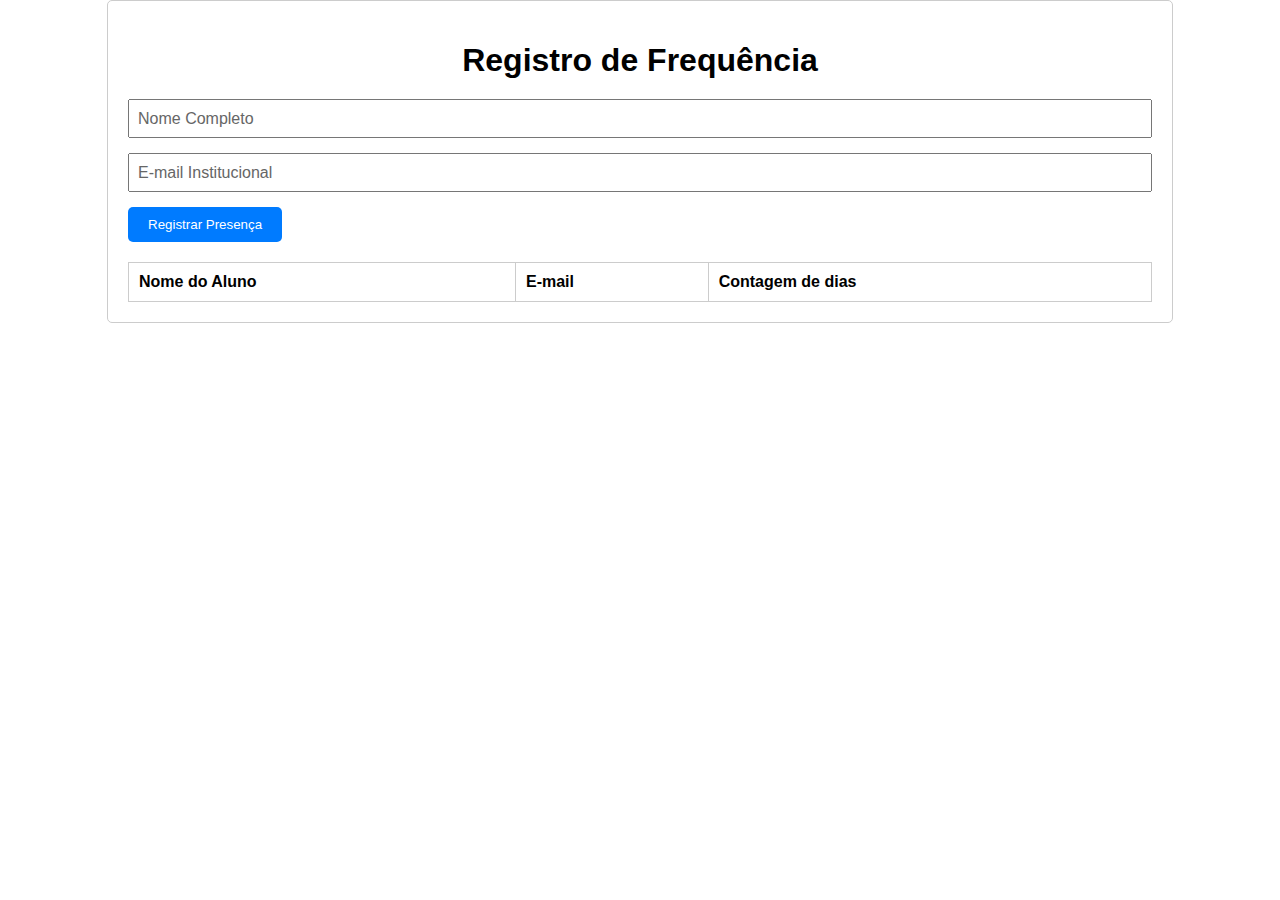
==== app/templates/Index.html @ e4222bb6 "primeiro commit" ====
<!DOCTYPE html>
<html lang="pt-br">
<!-- Início do cabeçalho do documento -->
<head>
    <!-- Definindo a codificação do documento para UTF-8, que suporta todos os caracteres possíveis -->
    <meta charset="UTF-8">
    <!-- Definindo a compatibilidade do navegador, o valor "IE=edge" é usado para garantir que o IE renderize a página no modo de maior compatibilidade -->
    <meta http-equiv="X-UA-Compatible" content="IE=edge">
    <!-- Definindo a viewport do documento para controlar o layout em navegadores de dispositivos móveis. width=device-width define a largura da viewport para a largura do dispositivo e initial-scale=1 define o nível de zoom inicial quando a página é carregada pelo navegador -->
    <meta name="viewport" content="width=device-width, initial-scale=1.0">
    <!-- Importando a biblioteca jQuery, uma biblioteca JavaScript rápida, pequena e rica em recursos -->
    <script src="https://code.jquery.com/jquery-3.6.4.min.js"></script>
    <!-- Definindo o título do documento que aparece na barra de título do navegador ou na guia da página -->
    <title>Registro de Frequência</title>
    <!-- Definindo o ícone do documento que aparece na guia do navegador -->
    <link rel="icon" type="image/x-icon" href="../static/img/Frequencia.png">
    <!-- Importando o arquivo de estilos CSS externo que define o estilo da página -->
    <link rel="stylesheet" href="../static/css/styles.css">
</head>
<!-- Fim do cabeçalho do documento -->

<!-- Início do corpo do documento -->
<body>
    <div class="container">
        <!-- Título da página -->
        <h1>Registro de Frequência</h1>

        <!-- Formulário para registro de frequência com campos de entrada animados -->
        <form id="attendance-form">
            <div class="form-group">
                <div class="input-container">
                    <!-- Campo de entrada para o nome completo do aluno -->
                    <input type="text" id="student-name" name="student-name" placeholder="" required>
                    <label for="student-name">Nome Completo</label>
                </div>
            </div>
            <div class="form-group">
                <div class="input-container">
                    <!-- Campo de entrada para o e-mail institucional do aluno -->
                    <input type="email" id="email" name="email" placeholder="" required>
                    <label for="email">E-mail Institucional</label>
                </div>
            </div>
            <!-- Botão para registrar a presença do aluno -->
            <button type="submit">Registrar Presença</button>
        </form>

        <!-- Tabela para exibir o registro de frequência dos alunos -->
        <table id="attendance-table">
            <thead>
                <tr>
                    <!-- Cabeçalhos da tabela -->
                    <th>Nome do Aluno</th>
                    <th>E-mail</th>
                    <th>Contagem de dias</th>
                </tr>
            </thead>
            <tbody>
                <!-- Os registros de frequência dos alunos serão inseridos aqui dinamicamente -->
            </tbody>
        </table>
    </div>

    <!-- Importando o arquivo de scripts JavaScript externo que define o comportamento da página -->
    <script src="../static/js/script.js"></script>
</body>
<!-- Fim do corpo do documento -->

</html>
---- app/static/css/styles.css ----
/* Arquivo: styles.css */

/* Define os estilos para o elemento body */
body {
    font-family: Arial, sans-serif; /* Define a fonte do texto */
    margin: 0; /* Remove a margem padrão */
    padding: 0; /* Remove o preenchimento padrão */
}

/* Define os estilos para as imagens */
img{
    border-radius: 50%; /* Faz as imagens circulares */
}

/* Define os estilos para o contêiner principal */
.container {
    width: 80%; /* Define a largura do contêiner como 80% da largura do elemento pai */
    margin: 0 auto; /* Centraliza o contêiner horizontalmente */
    padding: 20px; /* Adiciona 20 pixels de preenchimento interno */
    border: 1px solid #ccc; /* Adiciona uma borda cinza clara de 1 pixel */
    border-radius: 5px; /* Arredonda os cantos da borda em 5 pixels */
}

/* Define os estilos para o elemento h1 */
h1 {
    text-align: center; /* Centraliza o texto */
    margin-bottom: 20px; /* Adiciona 20 pixels de margem abaixo do elemento */
}

/* Define os estilos para os formulários */
form {
    margin-bottom: 20px; /* Adiciona 20 pixels de margem abaixo do formulário */
}

/* Define os estilos para os contêineres de entrada */
.input-container {
    position: relative; /* Define a posição como relativa para permitir o posicionamento absoluto dos elementos filhos */
    margin-bottom: 15px; /* Adiciona 15 pixels de margem abaixo do contêiner */
}

/* Define os estilos para os campos de entrada de texto e email */
input[type="text"],
input[type="email"] {
    width: 100%; /* Define a largura como 100% da largura do elemento pai */
    padding: 10px; /* Adiciona 10 pixels de preenchimento interno */
    box-sizing: border-box; /* Inclui o preenchimento e a borda na largura total do elemento */
}

/* Define os estilos para os rótulos dos campos de entrada */
label{
    position: absolute; /* Posiciona o rótulo absolutamente dentro do contêiner de entrada */
    top: 50%; /* Posiciona o rótulo no meio verticalmente */
    left: 10px; /* Posiciona o rótulo 10 pixels à direita da borda esquerda do contêiner */
    transform: translateY(-50%); /* Desloca o rótulo verticalmente para centralizá-lo */
    font-size: 16px; /* Define o tamanho da fonte como 16 pixels */
    color: #666; /* Define a cor do texto como cinza escuro */
    transition: all 0.3s ease; /* Adiciona uma transição suave a todas as propriedades ao longo de 0.3 segundos */
    pointer-events: none; /* Impede que o rótulo receba eventos de clique e foco */
}

/* Define os estilos para os rótulos quando o campo de entrada correspondente está focado ou preenchido */
input:focus + label,
input:not(:placeholder-shown) + label {
    top: 0; /* Move o rótulo para o topo do contêiner de entrada */
    left: 10px; /* Mantém o rótulo 10 pixels à direita da borda esquerda do contêiner */
    font-size: 12px; /* Reduz o tamanho da fonte para 12 pixels */
    color: #007BFF; /* Muda a cor do texto para azul */
    background-color: white; /* Define a cor de fundo como branco */
    padding: 0 5px; /* Adiciona 5 pixels de preenchimento horizontal */
}

/* Define os estilos para os botões */
button {
    padding: 10px 20px; /* Adiciona 10 pixels de preenchimento vertical e 20 pixels de preenchimento horizontal */
    background-color: #007BFF; /* Define a cor de fundo como azul */
    color: #fff; /* Define a cor do texto como branco */
    border: none; /* Remove a borda */
    border-radius: 5px; /* Arredonda os cantos da borda em 5 pixels */
    cursor: pointer; /* Muda o cursor para um ponteiro quando o mouse passa sobre o botão */
}

/* Define os estilos para os botões quando o mouse passa sobre eles */
button:hover {
    background-color: #0056b3; /* Escurece a cor de fundo do botão */
}

/* Define os estilos para as tabelas */
table {
    width: 100%; /* Define a largura da tabela como 100% da largura do elemento pai */
    border-collapse: collapse; /* Remove o espaçamento entre as células da tabela */
}

/* Define os estilos para os cabeçalhos e células da tabela */
th, td {
    padding: 10px; /* Adiciona 10 pixels de preenchimento interno */
    border: 1px solid #ccc; /* Adiciona uma borda cinza clara de 1 pixel */
    text-align: left; /* Alinha o texto à esquerda */
}

/* Define os estilos para o contêiner de botões */
.Botoes{
    display:inline-block; /* Exibe os botões em linha */
    position:sticky; /* Faz os botões aderirem a uma posição na tela */
    bottom:10px; /* Posiciona os botões 10 pixels acima da borda inferior da janela */
    left: 30%; /* Posiciona os botões 30% à direita da borda esquerda da janela */
    justify-content: center; /* Centraliza os botões horizontalmente */
}

/* Define os estilos para os botões individuais */
.bot{
    position: relative; /* Define a posição como relativa para permitir o posicionamento */
    bottom: 10px; /* Posiciona o botão 10 pixels abaixo de sua posição normal */
    margin: 10px 10px 10px 10px; /* Adiciona 10 pixels de margem em todos os lados do botão */
}
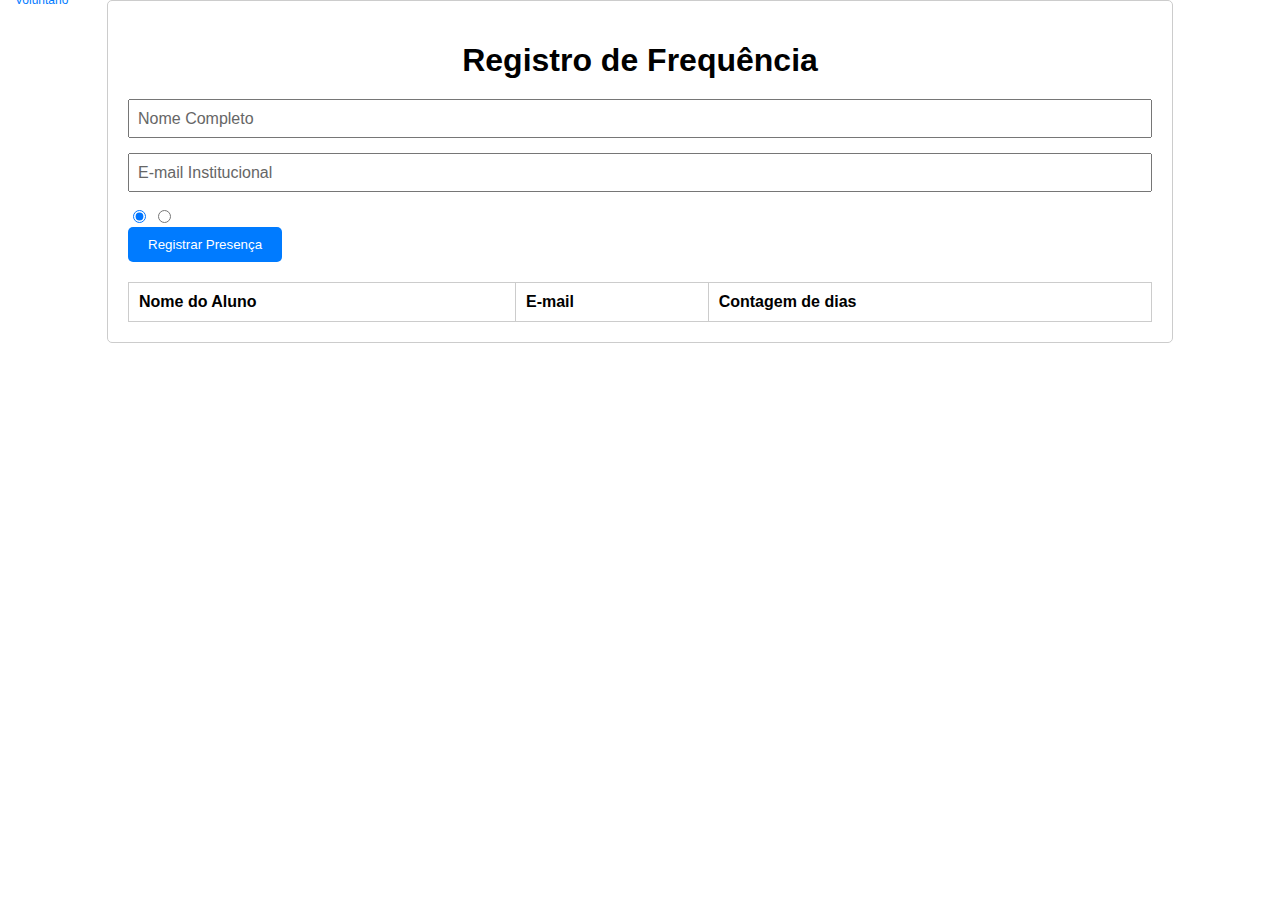
==== commit c9f33c5b: "adição de radio button e a captura de seu value" ====
--- a/app/templates/Index.html
+++ b/app/templates/Index.html
@@ -41,6 +41,13 @@
                     <label for="email">E-mail Institucional</label>
                 </div>
             </div>
+            <!-- Radio buttons para selecionar o tipo de estudante -->
+            <div class="form-group">
+                <input type="radio" id="calouro" name="tipo" value="Calouro" checked>
+                <label for="calouro">Calouro</label>
+                <input type="radio" id="voluntario" name="tipo" value="Voluntario">
+                <label for="voluntario">Voluntário</label>
+            </div>
             <!-- Botão para registrar a presença do aluno -->
             <button type="submit">Registrar Presença</button>
         </form>
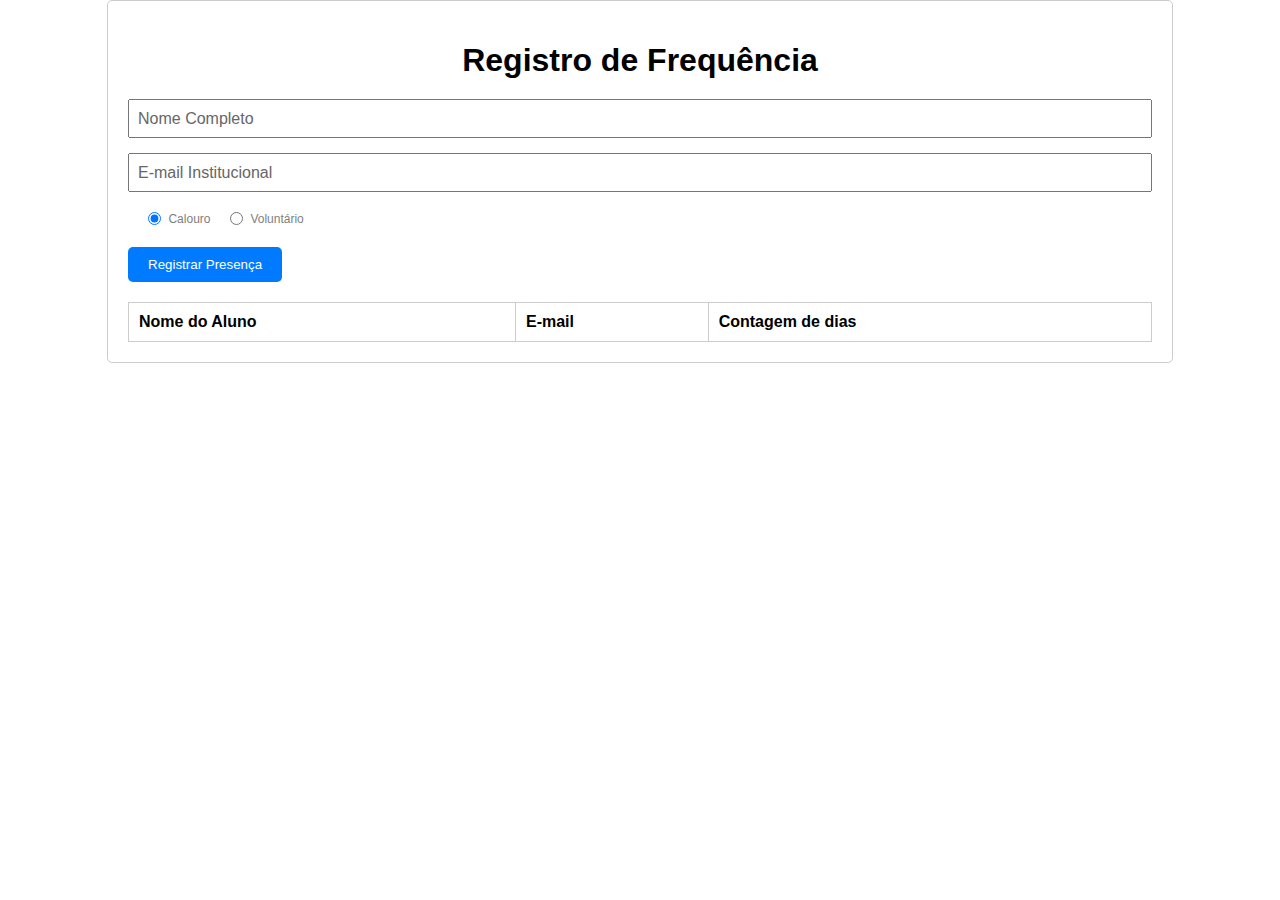
==== commit d243344d: "Documentação do HTML" ====
--- a/app/templates/Index.html
+++ b/app/templates/Index.html
@@ -2,41 +2,43 @@
 <html lang="pt-br">
 <!-- Início do cabeçalho do documento -->
 <head>
-    <!-- Definindo a codificação do documento para UTF-8, que suporta todos os caracteres possíveis -->
+    <!-- Definições de metadados -->
+    <!-- Definindo a codificação do documento para UTF-8 -->
     <meta charset="UTF-8">
-    <!-- Definindo a compatibilidade do navegador, o valor "IE=edge" é usado para garantir que o IE renderize a página no modo de maior compatibilidade -->
+    <!-- Definindo a compatibilidade do navegador -->
     <meta http-equiv="X-UA-Compatible" content="IE=edge">
-    <!-- Definindo a viewport do documento para controlar o layout em navegadores de dispositivos móveis. width=device-width define a largura da viewport para a largura do dispositivo e initial-scale=1 define o nível de zoom inicial quando a página é carregada pelo navegador -->
+    <!-- Definindo a viewport para layout responsivo -->
     <meta name="viewport" content="width=device-width, initial-scale=1.0">
-    <!-- Importando a biblioteca jQuery, uma biblioteca JavaScript rápida, pequena e rica em recursos -->
+    <!-- Importando a biblioteca jQuery -->
     <script src="https://code.jquery.com/jquery-3.6.4.min.js"></script>
-    <!-- Definindo o título do documento que aparece na barra de título do navegador ou na guia da página -->
+    <!-- Definindo o título do documento -->
     <title>Registro de Frequência</title>
-    <!-- Definindo o ícone do documento que aparece na guia do navegador -->
+    <!-- Definindo o ícone da página -->
     <link rel="icon" type="image/x-icon" href="../static/img/Frequencia.png">
-    <!-- Importando o arquivo de estilos CSS externo que define o estilo da página -->
+    <!-- Importando o arquivo de estilos CSS -->
     <link rel="stylesheet" href="../static/css/styles.css">
 </head>
 <!-- Fim do cabeçalho do documento -->
 
 <!-- Início do corpo do documento -->
 <body>
+    <!-- Container principal -->
     <div class="container">
         <!-- Título da página -->
         <h1>Registro de Frequência</h1>
 
-        <!-- Formulário para registro de frequência com campos de entrada animados -->
+        <!-- Formulário para registro de frequência -->
         <form id="attendance-form">
+            <!-- Campo de entrada para o nome completo do aluno -->
             <div class="form-group">
                 <div class="input-container">
-                    <!-- Campo de entrada para o nome completo do aluno -->
                     <input type="text" id="student-name" name="student-name" placeholder="" required>
                     <label for="student-name">Nome Completo</label>
                 </div>
             </div>
+            <!-- Campo de entrada para o e-mail institucional do aluno -->
             <div class="form-group">
                 <div class="input-container">
-                    <!-- Campo de entrada para o e-mail institucional do aluno -->
                     <input type="email" id="email" name="email" placeholder="" required>
                     <label for="email">E-mail Institucional</label>
                 </div>
@@ -55,8 +57,8 @@
         <!-- Tabela para exibir o registro de frequência dos alunos -->
         <table id="attendance-table">
             <thead>
+                <!-- Cabeçalhos da tabela -->
                 <tr>
-                    <!-- Cabeçalhos da tabela -->
                     <th>Nome do Aluno</th>
                     <th>E-mail</th>
                     <th>Contagem de dias</th>
@@ -68,7 +70,7 @@
         </table>
     </div>
 
-    <!-- Importando o arquivo de scripts JavaScript externo que define o comportamento da página -->
+    <!-- Importando o arquivo de scripts JavaScript -->
     <script src="../static/js/script.js"></script>
 </body>
 <!-- Fim do corpo do documento -->
--- a/app/static/css/styles.css
+++ b/app/static/css/styles.css
@@ -45,7 +45,11 @@
     padding: 10px; /* Adiciona 10 pixels de preenchimento interno */
     box-sizing: border-box; /* Inclui o preenchimento e a borda na largura total do elemento */
 }
-
+input[type="radio"]{
+    position: relative;
+    top: 2px;
+    left: 15px;
+}
 /* Define os estilos para os rótulos dos campos de entrada */
 label{
     position: absolute; /* Posiciona o rótulo absolutamente dentro do contêiner de entrada */
@@ -58,6 +62,26 @@
     pointer-events: none; /* Impede que o rótulo receba eventos de clique e foco */
 }
 
+/* Move o rótulo do botão de opção 'Calouro' para a esquerda */
+label[for="calouro"] {
+    position: relative !important;
+    bottom: 10px !important;
+    right: 40px !important; /* Move o rótulo 20 pixels para a esquerda */
+}
+
+/* Move o rótulo do botão de opção 'Voluntario' para a direita */
+label[for="voluntario"] {
+    position: relative !important;
+    bottom: 10px !important;
+    right: 40px !important; /* Move o rótulo 20 pixels para a direita */
+}
+label[for="calouro"],label[for="voluntario"]{
+    color: gray !important;
+}
+label[for='search-input']{
+    position: absolute;
+    top: 20px;
+}
 /* Define os estilos para os rótulos quando o campo de entrada correspondente está focado ou preenchido */
 input:focus + label,
 input:not(:placeholder-shown) + label {
@@ -71,6 +95,7 @@
 
 /* Define os estilos para os botões */
 button {
+    margin-top: 20px;
     padding: 10px 20px; /* Adiciona 10 pixels de preenchimento vertical e 20 pixels de preenchimento horizontal */
     background-color: #007BFF; /* Define a cor de fundo como azul */
     color: #fff; /* Define a cor do texto como branco */
@@ -109,6 +134,6 @@
 /* Define os estilos para os botões individuais */
 .bot{
     position: relative; /* Define a posição como relativa para permitir o posicionamento */
-    bottom: 10px; /* Posiciona o botão 10 pixels abaixo de sua posição normal */
+    bottom: 5px; /* Posiciona o botão 10 pixels abaixo de sua posição normal */
     margin: 10px 10px 10px 10px; /* Adiciona 10 pixels de margem em todos os lados do botão */
 }
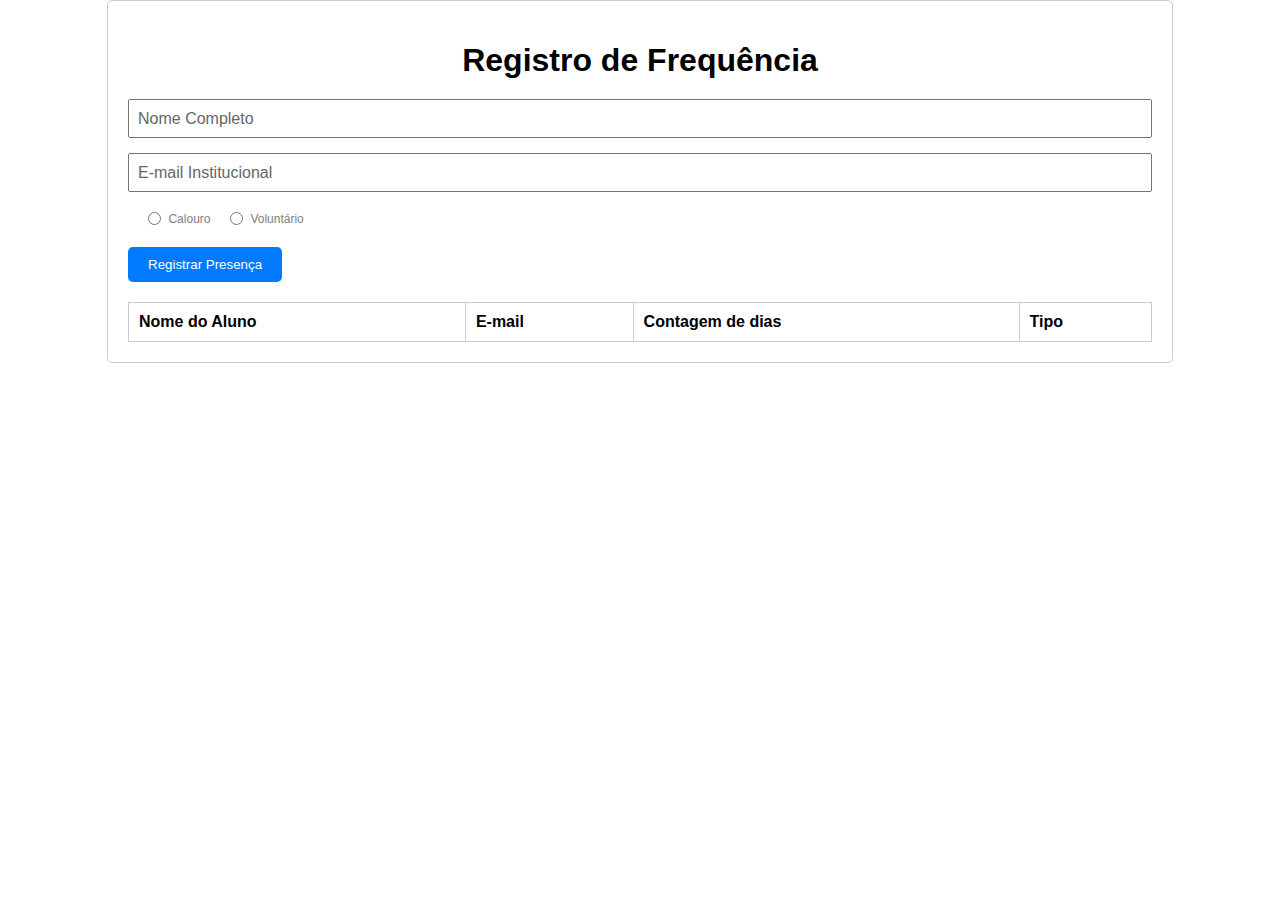
==== commit 24297bbe: "Ajuste para passar o tipo e a entrada no banco de voluntario" ====
--- a/app/templates/Index.html
+++ b/app/templates/Index.html
@@ -9,8 +9,6 @@
     <meta http-equiv="X-UA-Compatible" content="IE=edge">
     <!-- Definindo a viewport para layout responsivo -->
     <meta name="viewport" content="width=device-width, initial-scale=1.0">
-    <!-- Importando a biblioteca jQuery -->
-    <script src="https://code.jquery.com/jquery-3.6.4.min.js"></script>
     <!-- Definindo o título do documento -->
     <title>Registro de Frequência</title>
     <!-- Definindo o ícone da página -->
@@ -45,7 +43,7 @@
             </div>
             <!-- Radio buttons para selecionar o tipo de estudante -->
             <div class="form-group">
-                <input type="radio" id="calouro" name="tipo" value="Calouro" checked>
+                <input type="radio" id="calouro" name="tipo" value="Calouro">
                 <label for="calouro">Calouro</label>
                 <input type="radio" id="voluntario" name="tipo" value="Voluntario">
                 <label for="voluntario">Voluntário</label>
@@ -62,6 +60,7 @@
                     <th>Nome do Aluno</th>
                     <th>E-mail</th>
                     <th>Contagem de dias</th>
+                    <th>Tipo</th>
                 </tr>
             </thead>
             <tbody>
@@ -69,7 +68,6 @@
             </tbody>
         </table>
     </div>
-
     <!-- Importando o arquivo de scripts JavaScript -->
     <script src="../static/js/script.js"></script>
 </body>
